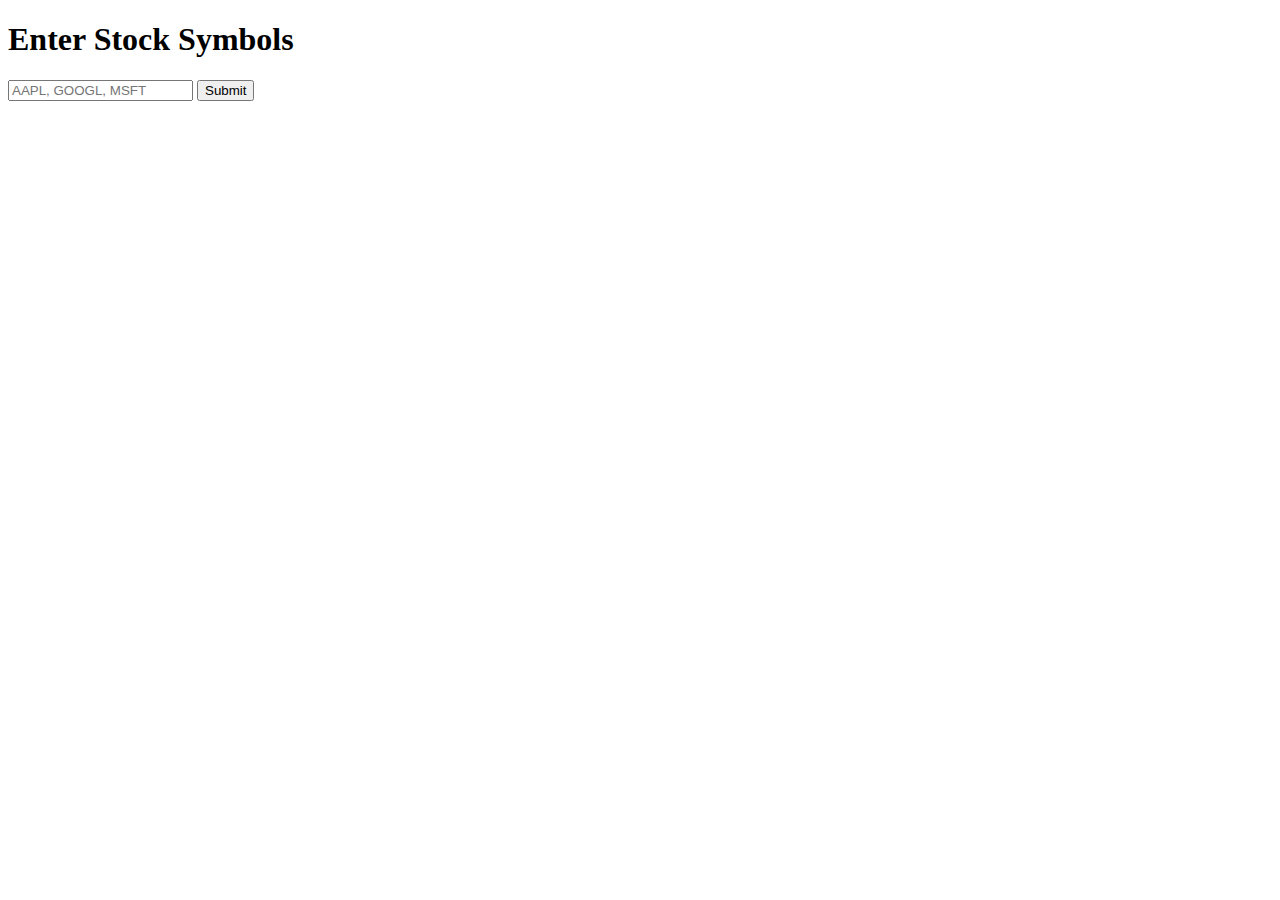
==== templates/index.html @ 783c6c53 "Total Rewrite; Simplify code; organize static files; Remove OpenAI functions for the moment;" ====
<!DOCTYPE html>
<html lang="en">
<head>
    <meta charset="UTF-8">
    <meta name="viewport" content="width=device-width, initial-scale=1.0">
    <link rel="stylesheet" href="{{ url_for('static', filename='styles.css') }}">
    <title>Stock Input</title>
</head>
<body>
    <h1>Enter Stock Symbols</h1>
    <form action="/submit" method="post">
        <input type="text" name="symbols" placeholder="AAPL, GOOGL, MSFT" required>
        <button type="submit">Submit</button>
    </form>
</body>
</html>
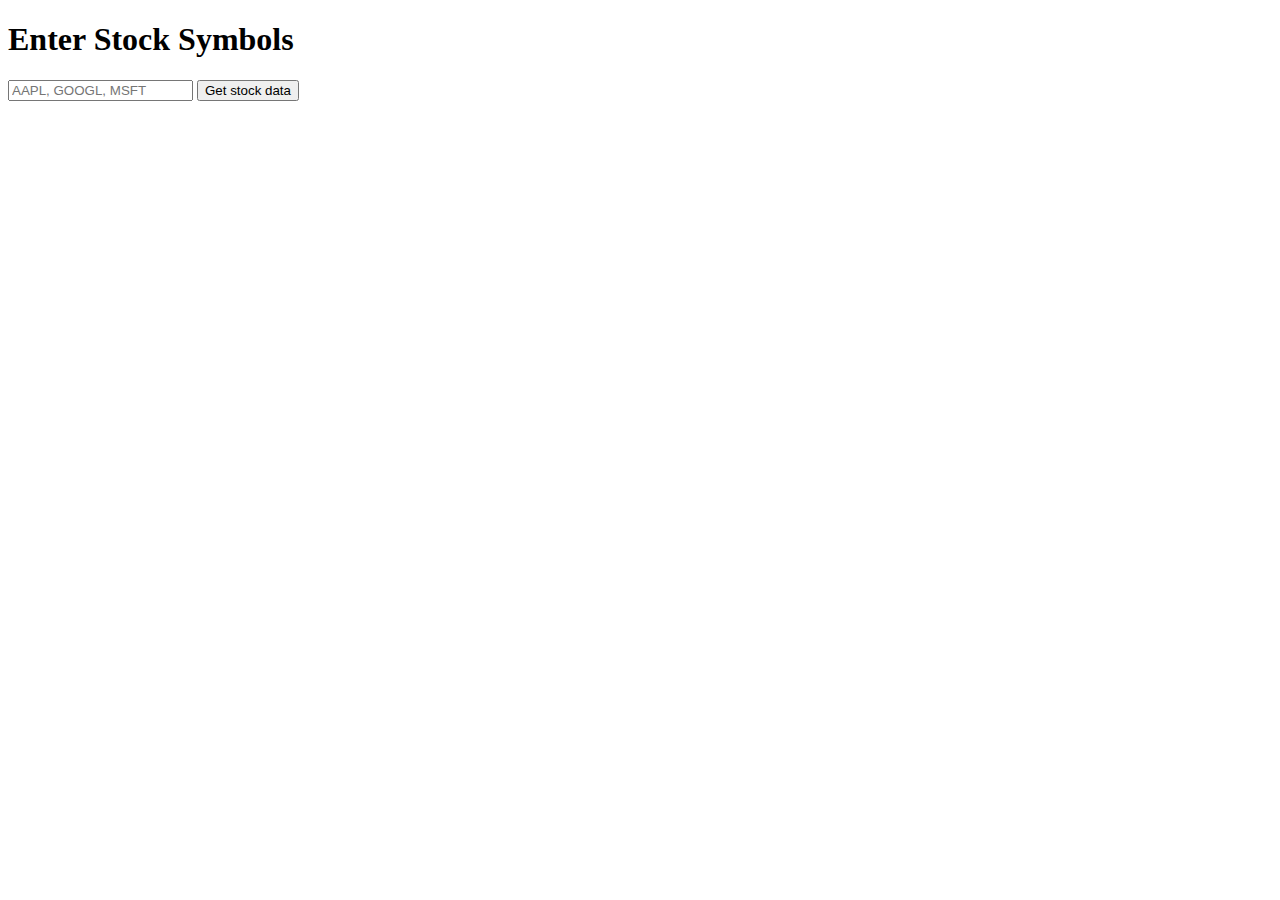
==== commit 1892350d: "Added cache, modified the button on frontend" ====
--- a/templates/index.html
+++ b/templates/index.html
@@ -10,7 +10,10 @@
     <h1>Enter Stock Symbols</h1>
     <form action="/submit" method="post">
         <input type="text" name="symbols" placeholder="AAPL, GOOGL, MSFT" required>
-        <button type="submit">Submit</button>
+        <button>
+            <div class="fancy"></div>
+            <span class="text">Get stock data</span>
+        </button>
     </form>
 </body>
 </html>